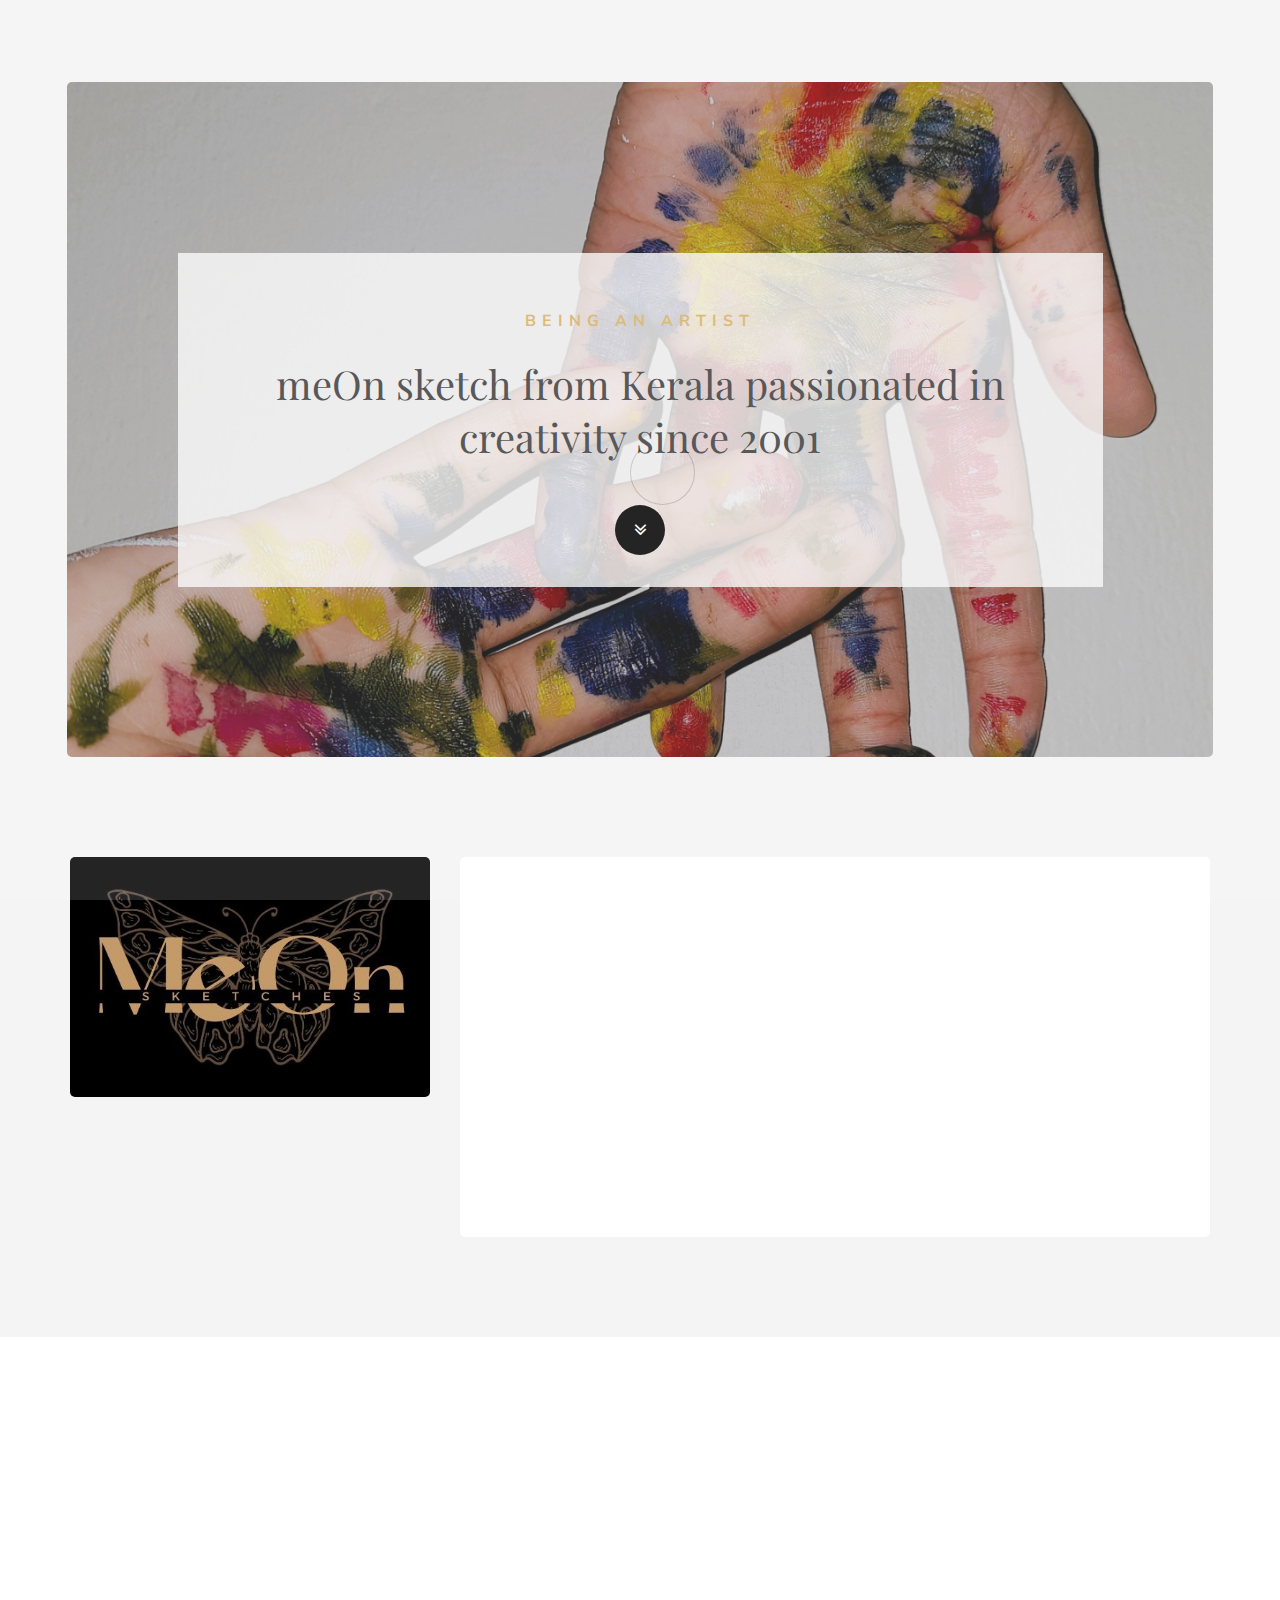
==== index.html @ 0417b54b "first commit" ====
<!DOCTYPE html>
<html lang="en">

<head>

     <meta charset="UTF-8">

     <title>meOn.sketch</title>

   

     <meta http-equiv="X-UA-Compatible" content="IE=Edge">
     <meta name="description" content="">
     <meta name="keywords" content="">
     <meta name="author" content="Tooplate">
     <meta name="viewport" content="width=device-width, initial-scale=1, maximum-scale=1">
     <link rel="shortcut icon" href="images/logo2.png" type="image/x-icon">
     <link rel="stylesheet" href="css/bootstrap.min.css">
     <link rel="stylesheet" href="css/animate.css">
     <link rel="stylesheet" href="css/magnific-popup.css">
     <link rel="stylesheet" href="css/font-awesome.min.css">

     <!-- Main css -->
     <link rel="stylesheet" href="css/style.css">

</head>

<body data-spy="scroll" data-target=".navbar-collapse" data-offset="50">

     <!-- PRE LOADER -->
     <div class="preloader">
          <div class="spinner">
               <span class="spinner-rotate"></span>
          </div>
     </div>


     <!-- HOME SECTION -->
     <div class="container">
          <div class="row">
               <section id="home" class="parallax-section">

                    <div class="col-md-offset-1 col-md-10 col-sm-12">
                         <div class="home-wrapper">
                              <h3 class="wow fadeInUp" data-wow-delay="0.4s">Being an artist</h3>
                              <h1 class="wow fadeInUp" data-wow-delay="0.6s">meOn sketch from Kerala passionated in
                                   creativity since 2001</h1>
                              <a href="#about" class="wow fadeInUp smoothScroll arrow-btn" data-wow-delay="1s"><i
                                        class="fa fa-angle-double-down"></i></a>
                         </div>
                    </div>

               </section>
          </div>
     </div>


     <!-- ABOUT SECTION -->
     <section id="about" class="parallax-section">
          <div class="container">
               <div class="row">

                    <div class="col-md-4 col-sm-8">
                         <img src="images/logo.jpg" class="wow fadeInUp img-responsive" data-wow-delay="0.2s"
                              alt="about image">
                         <div class="wow fadeInUp" data-wow-delay="0.4s">
                              <p>Join me on this artistic journey as we explore the beauty of lines, shapes, and colors.
                              </p>
                              <a href="#">meonsketch@gmail.com</a>
                         </div>
                    </div>

                    <div class="col-md-8 col-sm-12">
                         <div class="about-thumb">
                              <div class="wow fadeInUp section-title" data-wow-delay="0.6s">
                                   <h3>we make things better</h3>
                                   <h2>Embark on Meon Sketch's Artistic Odyssey</h2>
                              </div>
                              <div class="wow fadeInUp" data-wow-delay="0.8s">
                                   <p>Welcome to the world of creativity and imagination brought to life by Meon Sketch.
                                        I am passionate about transforming ideas into visual masterpieces through the
                                        art of drawing. Let me share a little about myself and my artistic journey.
                                        Each stroke of the pen on paper is a unique exploration, a dance between imagination and
                                        reality. My artworks aim to captivate hearts, evoke emotions, and create a connection between
                                        the viewer and the piece.</p>
                              </div>
                         </div>
                    </div>

               </div>
          </div>
     </section>


     <!-- WORK SECTION -->
     <section id="work" class="parallax-section">
          <div class="container">
               <div class="row">

                    <div class="col-md-12 col-sm-12">
                         <!-- SECTION TITLE -->
                         <div class="wow fadeInUp section-title" data-wow-delay="0.2s">
                              <h2>Work Collection</h2>
                         </div>
                    </div>

                    <div class="wow fadeInUp col-md-3 col-sm-6" data-wow-delay="0.4s">
                         <!-- WORK THUMB -->
                         <div class="work-thumb" style="aspect-ratio: 1/1;">
                              <a href="doodle.html" class="">
                                   <img src="images/d1.jpg" class="img-responsive" alt="Fine Arts">
                              </a>
                         </div>
                         <h4>Doodle Art</h4>
                    </div>

                    <div class="wow fadeInUp col-md-3 col-sm-6" data-wow-delay="0.6s">
                         <!-- WORK THUMB -->
                         <div class="work-thumb" style="aspect-ratio: 1/1;">
                              <a href="zentangle.html" class="">
                                   <img src="images/z5.jpg" class="img-responsive" alt="Logo Design">
                              </a>
                         </div>
                         <h4>Zentangle Art</h4>
                    </div>

                    <div class="wow fadeInUp col-md-3 col-sm-6" data-wow-delay="0.8s">
                         <!-- WORK THUMB -->
                         <div class="work-thumb" style="aspect-ratio: 1/1;">
                              <a href="portrait.html" class="">
                                   <img src="images/p7.jpg" class="img-responsive" alt="Photography">
                              </a>
                         </div>
                         <h4>Portraits</h4>
                    </div>

                    <div class="wow fadeInUp col-md-3 col-sm-6" data-wow-delay="0.8s">
                         <!-- WORK THUMB -->
                         <div class="work-thumb" style="aspect-ratio: 1/1;">
                              <a href="calligraphy.html" class="">
                                   <img src="images/c2.jpg" class="img-responsive" alt="Cinematography">
                              </a>
                         </div>
                         <h4>Calligraphy</h4>
                    </div>

               </div>
          </div>
     </section>


     <!-- CONTACT SECTION -->
     <section id="contact" class="parallax-section">
          <div class="container">
               <div class="row">

                    <div class="col-md-12 col-sm-12">
                         <!-- SECTION TITLE -->
                         <div class="wow fadeInUp section-title" data-wow-delay="0.2s">
                              <h2>What I can do for You</h2>
                              <p>I am specializing in various drawing styles, including doodles,
                                   stencils, portraits, patterns, and calligraphy. My journey in the world of art began with a
                                   profound love for expressing emotions and stories through visual mediums.</p>
                         </div>
                    </div>

                    <div class="col-md-12 col-sm-12">
                         <!-- CONTACT FORM HERE -->
                         <div class="wow fadeInUp" data-wow-delay="0.6s">
                              <form action="#" method="post" id="contact-form">
                                   <div class="col-md-6 col-sm-6">
                                        <input type="text" class="form-control" id="firstName" name="name" placeholder="Name">
                                   </div>
                                   <div class="col-md-6 col-sm-6">
                                        <input type="email" class="form-control" id="lastName" name="email" placeholder="Email">
                                   </div>
                                   <div class="col-md-12 col-sm-12">
                                        <textarea class="form-control" rows="5" name="message"
                                             placeholder="Your needs here" id="email" required></textarea>
                                   </div>
                                   <div class="col-md-offset-3 col-md-6 col-sm-offset-3 col-sm-6">
                                        <button id="submit" onclick="formToJsonAndSave()" type="submit" class="form-control" value="send-mail"
                                             name="submit">Send Message</button>
                                   </div>
                              </form>
                         </div>
                    </div>
               </div>
          </div>
     </section>


     <!-- FOOTER SECTION -->
     <footer id="footer" class="parallax-section">
          <div class="container">
               <div class="row">

                    <div class="wow fadeInUp col-md-4 col-sm-4" data-wow-delay="0.2s">
                         <h4>meOn.sketch</h4>
                         <p>art is a reflection of my inner world, a canvas where thoughts and feelings intertwine.
                              Whether it's a whimsical doodle, a detailed portrait, or a carefully crafted pattern, each
                              creation carries a piece of my soul. I believe that art has the power to inspire, heal, and
                              transcend boundaries.</p>
                    </div>

                    <div class="wow fadeInUp col-md-4 col-sm-4" data-wow-delay="0.4s">
                         <div class="support-cus">
                              <h4>Reach Out</h4>
                              <p>Meon.sketch Kerala, India</p>
                         </div>
                         <div class="support-cus">
                              <h4>Contact Info</h4>
                              <p><a href="#">meonsketch@gmail.com</a></p>
                              <p>Tel: 9048265772</p>
                         </div>
                    </div>

                    <div class="wow fadeInUp col-md-4 col-sm-4" data-wow-delay="0.6s">
                         <h4>Let's Collab</h4>
                         <form class="newsletter" action="#" method="get">
                              <input name="email" type="email" class="form-control" id="emailInput"
                                   placeholder="Your Email Address">
                              <button name="submit" onclick="shareViaEmail()" value="sign-up" class='form-control'>Connect</button>
                         </form>
                    </div>

                    <div class="col-md-12 col-sm-12 clearfix">
                         <div class="dash-line"></div>
                    </div>

                    <div class="wow fadeInUp col-md-6 col-sm-6" data-wow-delay="0.8s">
                         <p class="copyright-text">Copyright © 2023 meOn.sketch</p>
                    </div>

                    <div class="wow fadeInUp col-md-6 col-sm-6" data-wow-delay="1s">
                         <ul class="social-icon">
                              <li><a href="#" class="fa fa-facebook"></a></li>
                              <li><a href="#" class="fa fa-twitter"></a></li>
                              <li><a href="#" class="fa fa-instagram"></a></li>
                              <li><a href="#" class="fa fa-behance"></a></li>
                         </ul>
                    </div>

               </div>
          </div>
     </footer>

     <!-- SCRIPTS -->
     <script>
          

           function shareViaEmail() {
        // Get the current URL and page title
        var currentUrl = encodeURIComponent(window.location.href);
        var pageTitle = encodeURIComponent(document.title);

        var inputValue = encodeURIComponent(document.getElementById('emailInput').value);

        // Create the email sharing link
        var emailLink = 'mailto:?subject=' + pageTitle + '&body=' + encodeURIComponent('Check out this page: ' + document.title +'.in '+ ' - ' + window.location.href + '%0D%0A%0D%0AAdditional message: ' + inputValue);

        // Open the default email client
        window.location.href = emailLink;
    }
     </script>
     <script src="js/jquery.js"></script>
     <script src="js/bootstrap.min.js"></script>
     <script src="js/jquery.parallax.js"></script>
     <script src="js/jquery.magnific-popup.min.js"></script>
     <script src="js/magnific-popup-options.js"></script>
     <script src="js/smoothscroll.js"></script>
     <script src="js/wow.min.js"></script>
     <script src="js/custom.js"></script>

</body>

</html>
---- css/style.css ----
@import url('https://fonts.googleapis.com/css?family=Nunito+Sans:300,400,700|Playfair+Display');

body {
    background: #f4f4f4;
    font-family: 'Nunito Sans', sans-serif;
    font-style: normal;
    font-weight: 300;
    overflow-x: hidden;
}

html, body {
  width: 100%;
  height: 100%;
}



/*---------------------------------------
  Typorgraphy              
-----------------------------------------*/

h1,h2,h3,h4,h5,h6 {
  font-style: normal;
  font-weight: 300;
  letter-spacing: 0px;
}

h1 {
  color: #3d3d3f;
  font-family: 'Playfair Display', serif;
  font-size: 40px;
  line-height: normal;
}

h2 {
  color: #575757;
  font-size: 35px;
  line-height: normal;
}

h3 {
  color: #d7b065;
  font-size: 16px;
  font-weight: bold;
  line-height: 32px;
  letter-spacing: 6px;
  text-transform: uppercase;
}

h4 {
  color: #797979;
  font-size: 20px;
  font-weight: 400;
}

p {
  color: #878787;
  font-size: 16px;
  font-weight: 300;
  line-height: 25px;
  letter-spacing: 0.2px;
}

strong, span {
  color: #878787;
  font-weight: normal;
}



/*---------------------------------------
  Buttons               
-----------------------------------------*/

.arrow-btn i {
  background: #000000;
  border-radius: 50%;
  color: #ffffff;
  font-size: 20px;
  width: 50px;
  height: 50px;
  line-height: 50px;
  text-align: center;
  margin-top: 32px;
  -webkit-transition: 0.5s;
  transition: 0.5s;
}

.arrow-btn i:hover {
  background: #d7b065;
}



/*---------------------------------------
  General               
-----------------------------------------*/

html{
  -webkit-font-smoothing: antialiased;
}

a {
  color: #575757;
  -webkit-transition: 0.5s;
  transition: 0.5s;
  text-decoration: none !important;
}

a:hover, a:active, a:focus {
  color: #000000;
  outline: none;
}

* {
  -webkit-box-sizing: border-box;
  box-sizing: border-box;
}

*:before,
*:after {
  -webkit-box-sizing: border-box;
  box-sizing: border-box;
}

.section-title {
  margin: 0;
  padding-bottom: 32px;
}

.parallax-section {
  background-attachment: fixed !important;
  background-size: cover !important;
}

#about, #work,
#contact, footer {
  position: relative;
  padding-top: 80px;
  padding-bottom: 80px;
}


/*---------------------------------------
  Pre loader section              
-----------------------------------------*/

.preloader {
  position: fixed;
  top: 0;
  left: 0;
  width: 100%;
  height: 100%;
  z-index: 99999;
  display: flex;
  flex-flow: row nowrap;
  justify-content: center;
  align-items: center;
  background: none repeat scroll 0 0 #ffffff;
}

.spinner {
  border: 1px solid transparent;
  border-radius: 5px;
  position: relative;
}

.spinner:before {
  content: '';
  box-sizing: border-box;
  position: absolute;
  top: 50%;
  left: 50%;
  width: 65px;
  height: 65px;
  margin-top: -10px;
  margin-left: -10px;
  border-radius: 50%;
  border: 1px solid #000000;
  border-top-color: #f9f9f9;
  animation: spinner .9s linear infinite;
}

@-webkit-@keyframes spinner {
  to {transform: rotate(360deg);}
}

@keyframes spinner {
  to {transform: rotate(360deg);}
}


/*---------------------------------------
  Home section              
-----------------------------------------*/

#home {
  background: url('../images/home-bg.jpg') 50% 0 repeat-y fixed;
  background-size: cover;
  background-position: center center;
  border-radius: 5px;
  display: -webkit-box;
  display: -webkit-flex;
  display: -ms-flexbox;
  display: flex;
  -webkit-box-align: center;
  -webkit-align-items: center;
  -ms-flex-align: center;
   align-items: center;
  height: 75vh;
  text-align: center;
  position: relative;
  margin: 82px 12px 0 12px;
}

.home-wrapper {
  background: rgba(250,250,250,0.8);
  padding: 32px 12px;
}


/*---------------------------------------
  About section              
-----------------------------------------*/

#about {
  padding-top: 100px;
}

#about .col-md-4 img {
  border-radius: 5px;
  margin-bottom: 28px;
}

#about .col-md-4 a {
  background: #e8e8e8;
  border-radius: 8px;
  color: #000000;
  padding: 6px 12px;
  display: inline-block;
  margin-bottom: 40px;
}

#about .col-md-4 a:hover {
  background: #000000;
  color: #ffffff;
}

#about .about-thumb {
  background: #ffffff;
  border-radius: 5px;
  padding: 42px 32px;
}


/*---------------------------------------
  Work section              
-----------------------------------------*/

#work {
  background: #ffffff;
}

#work .gmain {
  display: flex;
  gap: 20px;
}
#work .colm {
  display: flex;
  flex-direction: column;
  gap: 20px;
}



#work .work-thumb {
  border-radius: 5px;
  margin-bottom: 15px;
  padding: 0;
  overflow: hidden;
  position: relative;
  top: 0;
  -webkit-transition: all ease-in-out 0.4s;
  transition: all ease-in-out 0.4s;
}

#work .work-thumb:hover {
  background: #ffffff;
  box-shadow: 0px 16px 22px 0px rgba(90, 91, 95, 0.3);
  top: -5px;
}

#work .work-thumb img {
  border-radius: 5px;
  cursor: pointer;
  width: 100%;
  height: 100%;
  object-fit: cover;
}

@media(max-width:556px) {
  #work .gmain {
    flex-direction: column;
  }
}

/*---------------------------------------
  Contact section              
-----------------------------------------*/

#contact .form-control {
  border: none;
  border-bottom: 1px solid #f0f0f0;
  border-radius: 5px;
  box-shadow: none;
  font-size: 18px;
  margin-top: 10px;
  margin-bottom: 10px;
  -webkit-transition: all ease-in-out 0.4s;
  transition: all ease-in-out 0.4s;
}

#contact input {
  height: 55px;
}

#contact button#submit {
  background: #d7b065;
  border: none;
  border-radius: 40px;
  color: #ffffff;
  font-weight: bold;
  height: 55px;
  padding-bottom: 10px;
  margin-top: 24px;
}

#contact button#submit:hover {
  background: #3d3d3f;
  color: #ffffff;
}


/*---------------------------------------
  Footer section              
-----------------------------------------*/

footer {
  background: #000000;
  padding: 60px 0 30px 0;
}

footer h4 {
  color: #f9f9f9;
}

footer a {
  color: #aaa;
}

footer a:hover {
  color: #fff;
}

footer .col-md-4 .support-cus:last-child {
  padding-top: 12px;
}

footer .col-md-4 .support-cus p {
  line-height: 20px;
}

footer .newsletter .form-control {
  box-shadow: none;
  transition: all 0.4s ease-in-out;
  margin-top: 16px;
  margin-bottom: 2px;
}

footer .newsletter .form-control:focus {
  border-bottom-color: #f2f2f2;
}

footer .newsletter input {
  background: transparent;
  border: none;
  border-bottom: 1px solid #f0f0f0;
  border-radius: 0px;
}

footer .newsletter button {
  background: #f9f9f9;
  border: none;
  border-radius: 50px;
  font-weight: bold;
  height: 50px;
}

footer .newsletter button:hover {
  background: #d7b065;
  color: #ffffff;
}

footer .dash-line {
  border-top: 1px solid #292929;
  margin-top: 10px;
  padding-bottom: 20px;
  position: relative;
}


/*---------------------------------------
  Social icon             
-----------------------------------------*/

.social-icon {
  position: relative;
  padding: 0;
  margin: 0;
  text-align: center;
}

.social-icon li {
  display: inline-block;
  list-style: none;
}

.social-icon li a {
  background: #f9f9f9;
  border-radius: 100%;
  color: #3d3d3f;
  cursor: pointer;
  font-size: 16px;
  text-decoration: none;
  transition: all 0.4s ease-in-out;
  width: 30px;
  height: 30px;
  line-height: 30px;
  text-align: center;
  vertical-align: middle;
  position: relative;
  margin: 0px 6px 10px 6px;
}

.social-icon li a:hover {
  background: #d7b065;
  color: #ffffff;
  transform: scale(1.1);
}

/*---------------------------------------
  Mobile Responsive styles              
-----------------------------------------*/

@media (max-width: 980px) {

 h1 {font-size: 30px;}

 #about .about-thumb {
  padding-left: 0px;
 }

 #work .work-thumb {
  margin-top: 25px;
 }

}

@media (max-width: 768px) {

  h1 {
    font-size: 27px;
  }

  h2 {font-size: 25px;}

  footer .col-md-4 {
    margin-bottom: 35px;
  }

  footer .col-md-6 {
    text-align: center;
  }

  footer .copyright-text {
    padding-bottom: 12px;
  }

}

@media (max-width: 580px) {

  h3 {
    font-size: 14px;
    letter-spacing: 4px;
  }

  #about .about-thumb {
    padding: 22px 12px;
    margin-top: 0px;
  }

}

@media (max-width: 360px) {
  #home {
    height: 85vh;
  } 

}
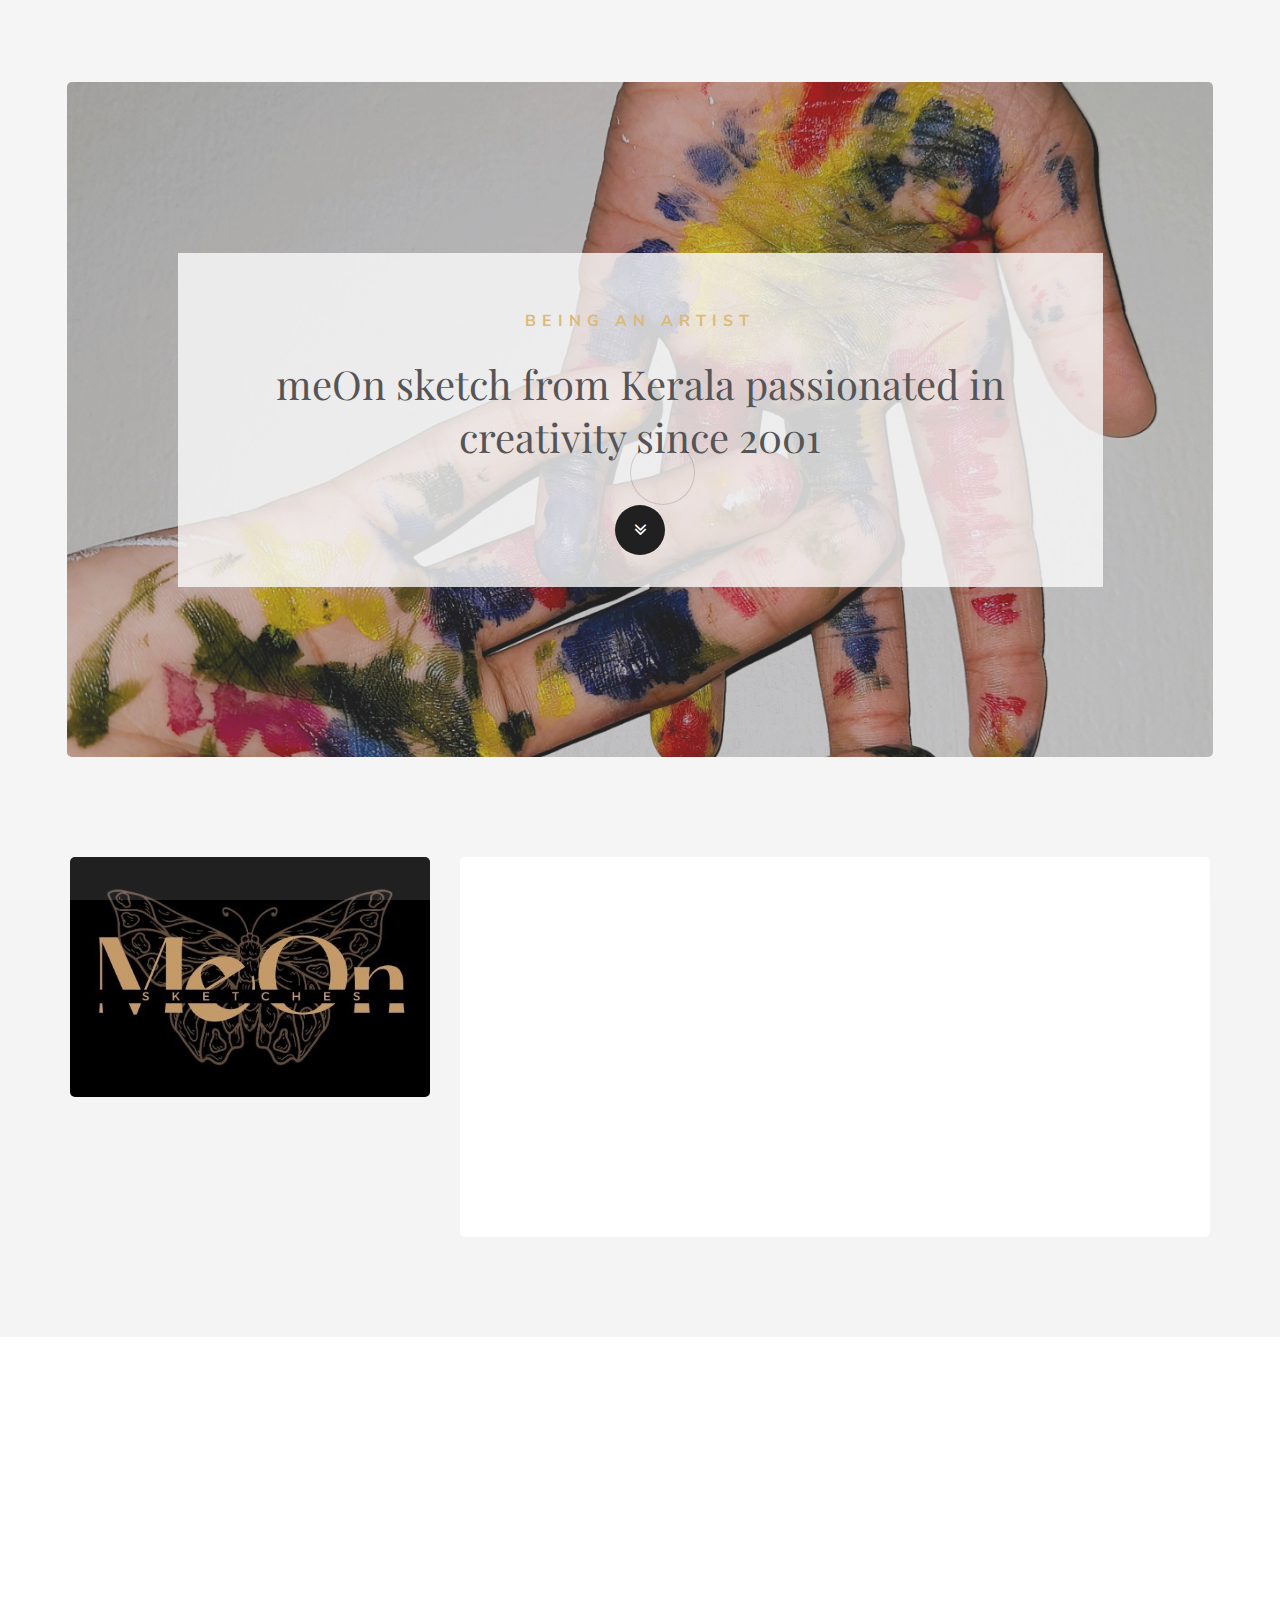
==== commit 4a75c576: "second" ====
--- a/index.html
+++ b/index.html
@@ -66,7 +66,7 @@
                          <div class="wow fadeInUp" data-wow-delay="0.4s">
                               <p>Join me on this artistic journey as we explore the beauty of lines, shapes, and colors.
                               </p>
-                              <a href="#">meonsketch@gmail.com</a>
+                              <a href="mailto:meonsketch@gmail.com">meonsketch@gmail.com</a>
                          </div>
                     </div>
 
@@ -216,11 +216,11 @@
                     </div>
 
                     <div class="wow fadeInUp col-md-4 col-sm-4" data-wow-delay="0.6s">
-                         <h4>Let's Collab</h4>
-                         <form class="newsletter" action="#" method="get">
-                              <input name="email" type="email" class="form-control" id="emailInput"
-                                   placeholder="Your Email Address">
-                              <button name="submit" onclick="shareViaEmail()" value="sign-up" class='form-control'>Connect</button>
+                         <h4>Share</h4>
+                         <form class="newsletter" action="" method="">
+                              <p>Share with Your loved Ones, Who need Our help</p>
+                              <button name="submit" onclick="shareOnSocialMedia('WhatsApp')" value="share" class='form-control'>Share
+                                   <i class="fa fa-whatsapp"></i></button>
                          </form>
                     </div>
 
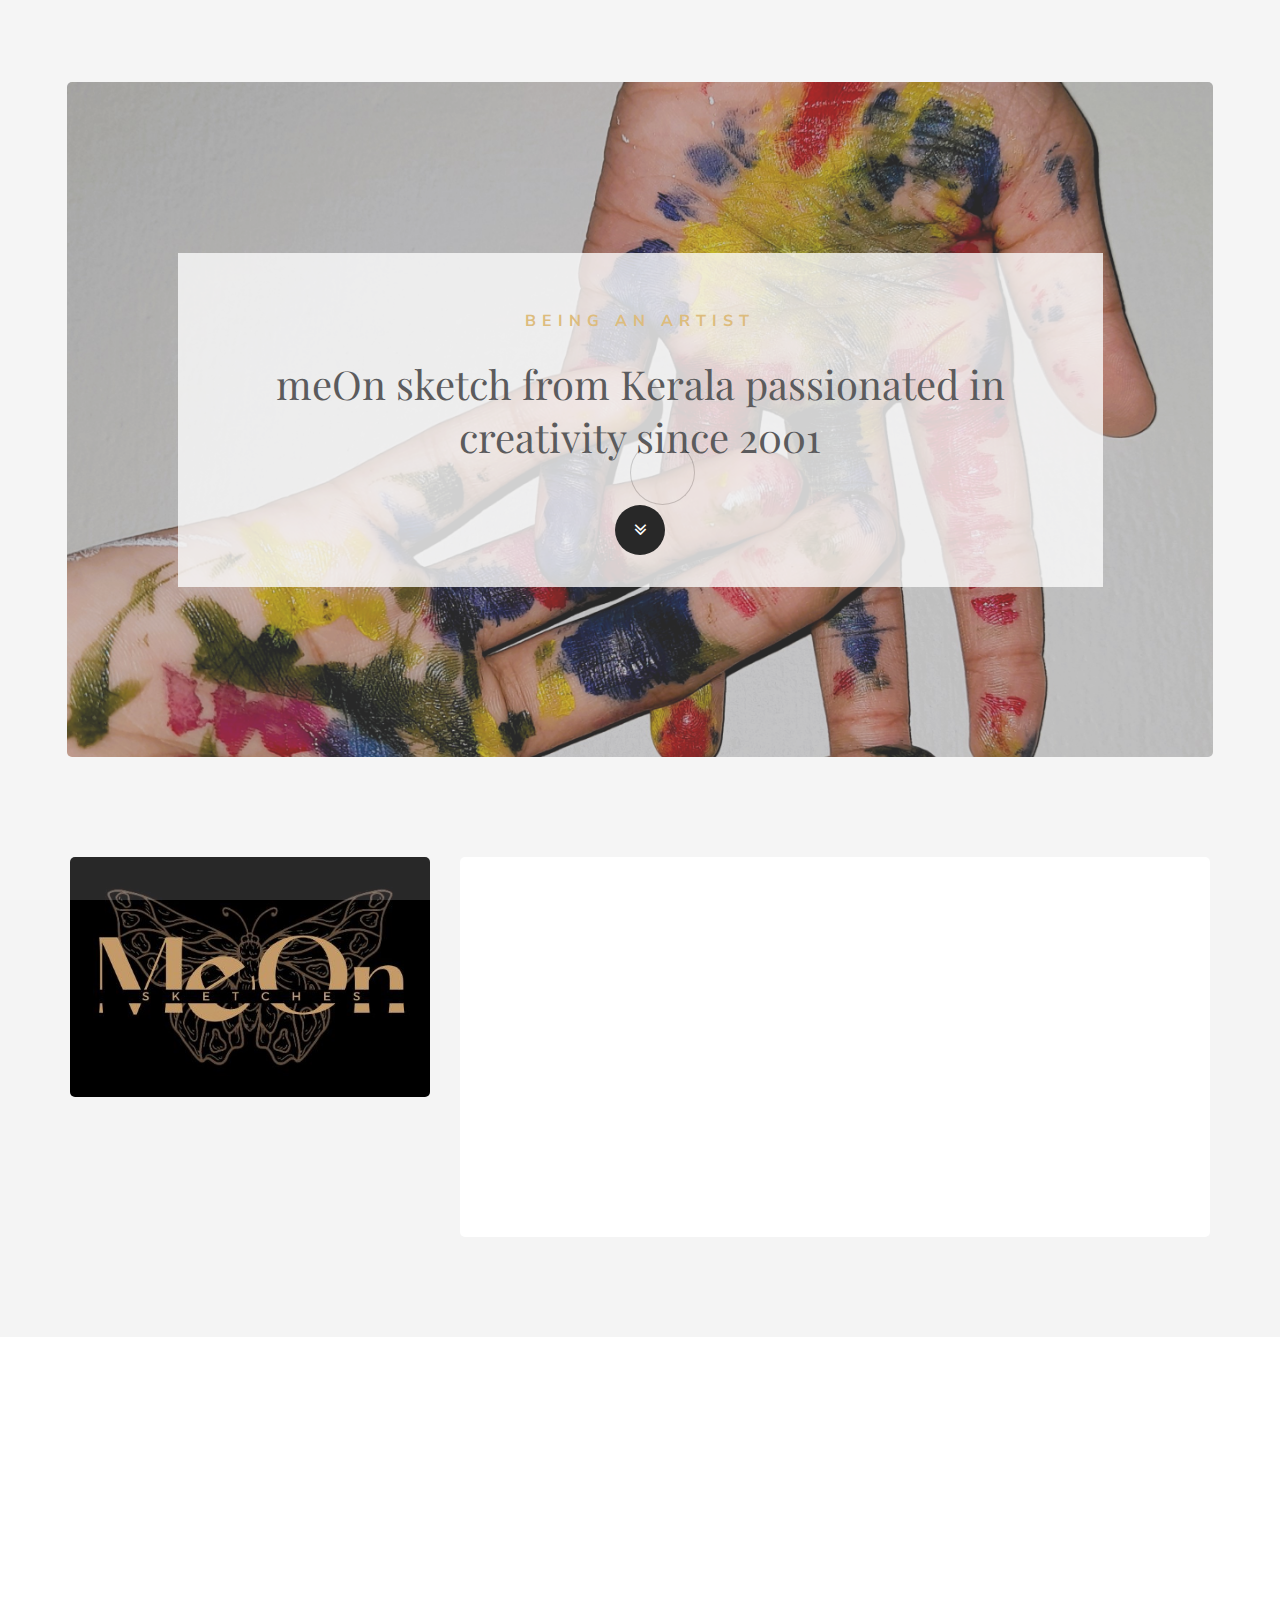
==== commit 0ebdc13e: "Update index.html" ====
--- a/index.html
+++ b/index.html
@@ -215,7 +215,7 @@
                          </div>
                     </div>
 
-                    <div class="wow fadeInUp col-md-4 col-sm-4" data-wow-delay="0.6s">
+                   <div class="wow fadeInUp col-md-4 col-sm-4" data-wow-delay="0.6s">
                          <h4>Share</h4>
                          <form class="newsletter" action="" method="">
                               <p>Share with Your loved Ones, Who need Our help</p>
@@ -249,19 +249,18 @@
      <script>
           
 
-           function shareViaEmail() {
-        // Get the current URL and page title
-        var currentUrl = encodeURIComponent(window.location.href);
-        var pageTitle = encodeURIComponent(document.title);
-
-        var inputValue = encodeURIComponent(document.getElementById('emailInput').value);
-
-        // Create the email sharing link
-        var emailLink = 'mailto:?subject=' + pageTitle + '&body=' + encodeURIComponent('Check out this page: ' + document.title +'.in '+ ' - ' + window.location.href + '%0D%0A%0D%0AAdditional message: ' + inputValue);
-
-        // Open the default email client
-        window.location.href = emailLink;
-    }
+         function shareOnSocialMedia(platform) {
+               // Get the current URL
+               var currentUrl = encodeURIComponent(window.location.href);
+
+               // Define the social media sharing URLs
+               var socialMediaUrls = {
+                    'WhatsApp': 'https://api.whatsapp.com/send?text='
+               };
+
+               // Open a new window or redirect to the social media sharing page
+               window.open(socialMediaUrls[platform] + currentUrl, '_blank');
+          }
      </script>
      <script src="js/jquery.js"></script>
      <script src="js/bootstrap.min.js"></script>
@@ -274,4 +273,4 @@
 
 </body>
 
-</html>+</html>
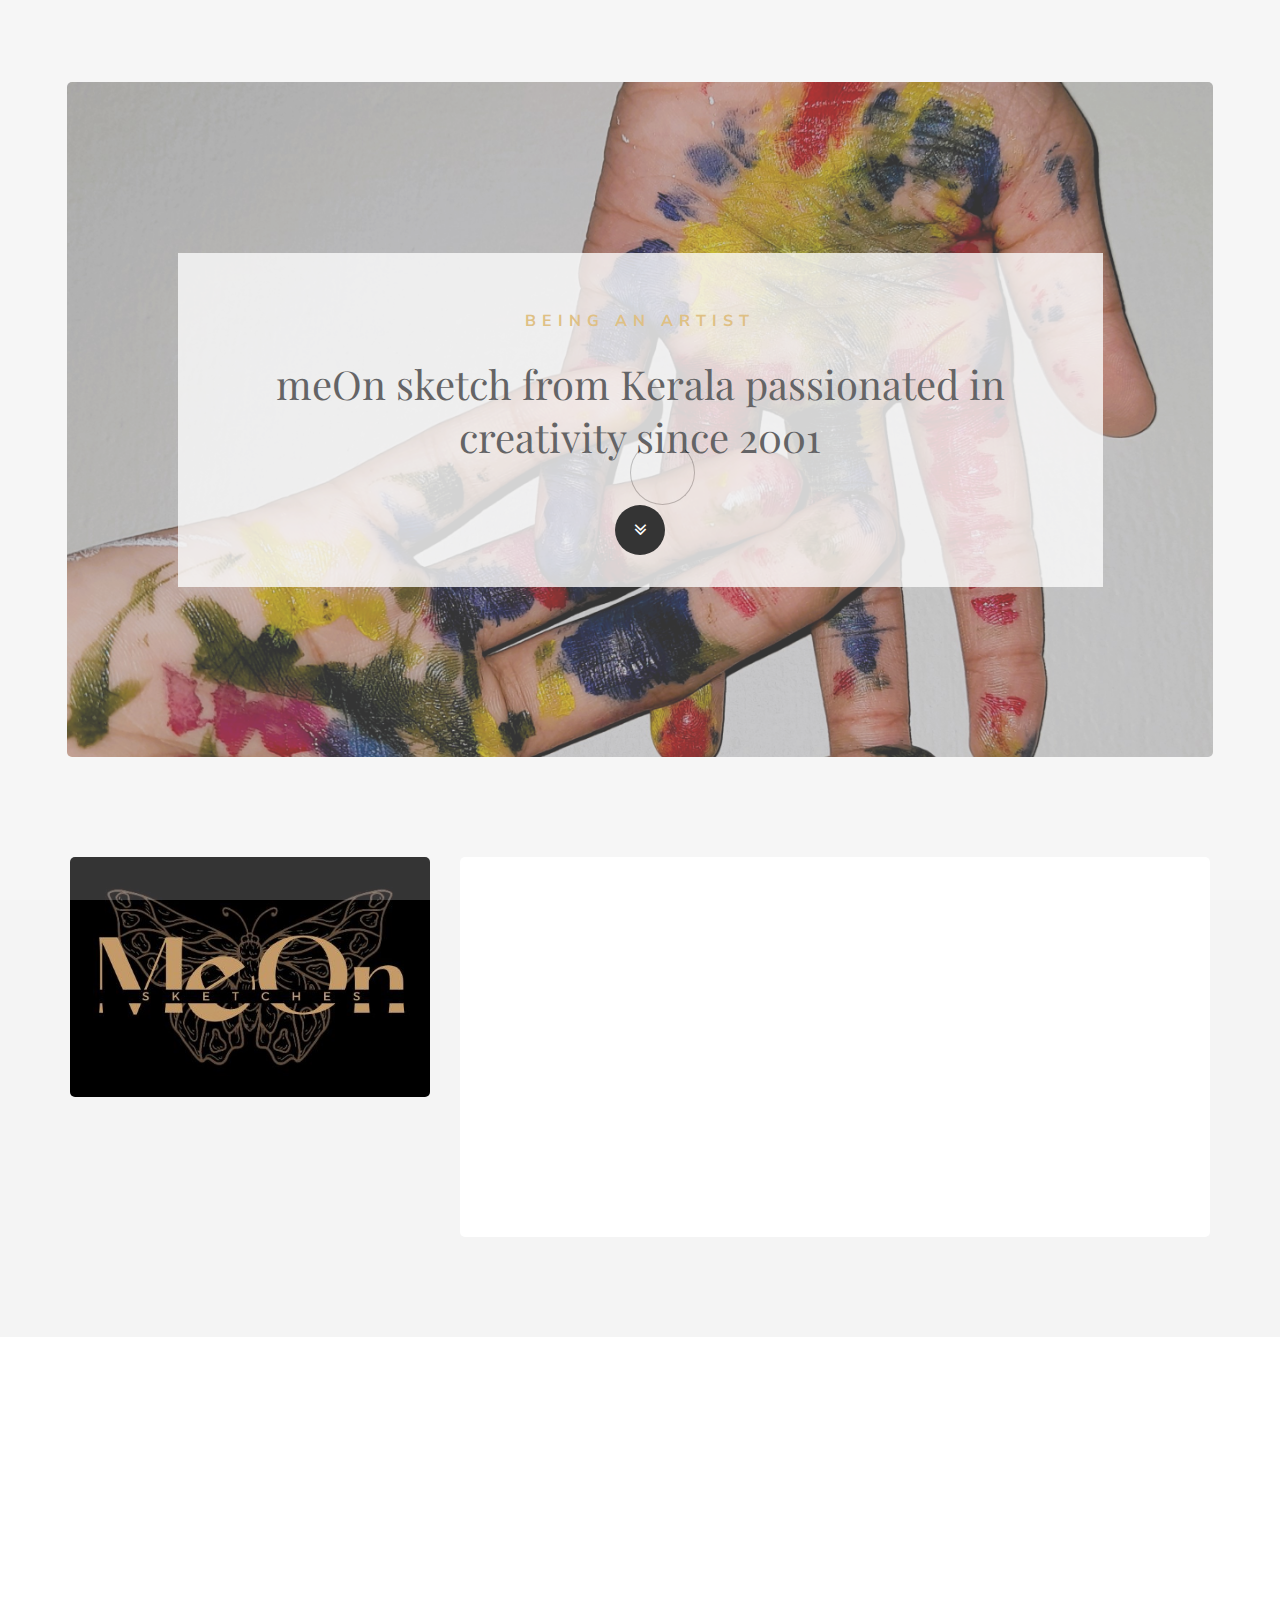
==== commit 8af6fb75: "Update index.html" ====
--- a/index.html
+++ b/index.html
@@ -10,9 +10,9 @@
    
 
      <meta http-equiv="X-UA-Compatible" content="IE=Edge">
-     <meta name="description" content="">
+     <meta name="description" content="meonsketch">
      <meta name="keywords" content="">
-     <meta name="author" content="Tooplate">
+     <meta name="author" content="meonsketch">
      <meta name="viewport" content="width=device-width, initial-scale=1, maximum-scale=1">
      <link rel="shortcut icon" href="images/logo2.png" type="image/x-icon">
      <link rel="stylesheet" href="css/bootstrap.min.css">
@@ -234,10 +234,10 @@
 
                     <div class="wow fadeInUp col-md-6 col-sm-6" data-wow-delay="1s">
                          <ul class="social-icon">
-                              <li><a href="#" class="fa fa-facebook"></a></li>
-                              <li><a href="#" class="fa fa-twitter"></a></li>
-                              <li><a href="#" class="fa fa-instagram"></a></li>
-                              <li><a href="#" class="fa fa-behance"></a></li>
+                              <li><a href="#!" class="fa fa-facebook"></a></li>
+                              <li><a href="#!" class="fa fa-twitter"></a></li>
+                              <li><a href="https://www.instagram.com/meon.sketch/?utm_source=ig_web_button_share_sheet&igshid=OGQ5ZDc2ODk2ZA==" class="fa fa-instagram"></a></li>
+                              <li><a href="#!" class="fa fa-behance"></a></li>
                          </ul>
                     </div>
 
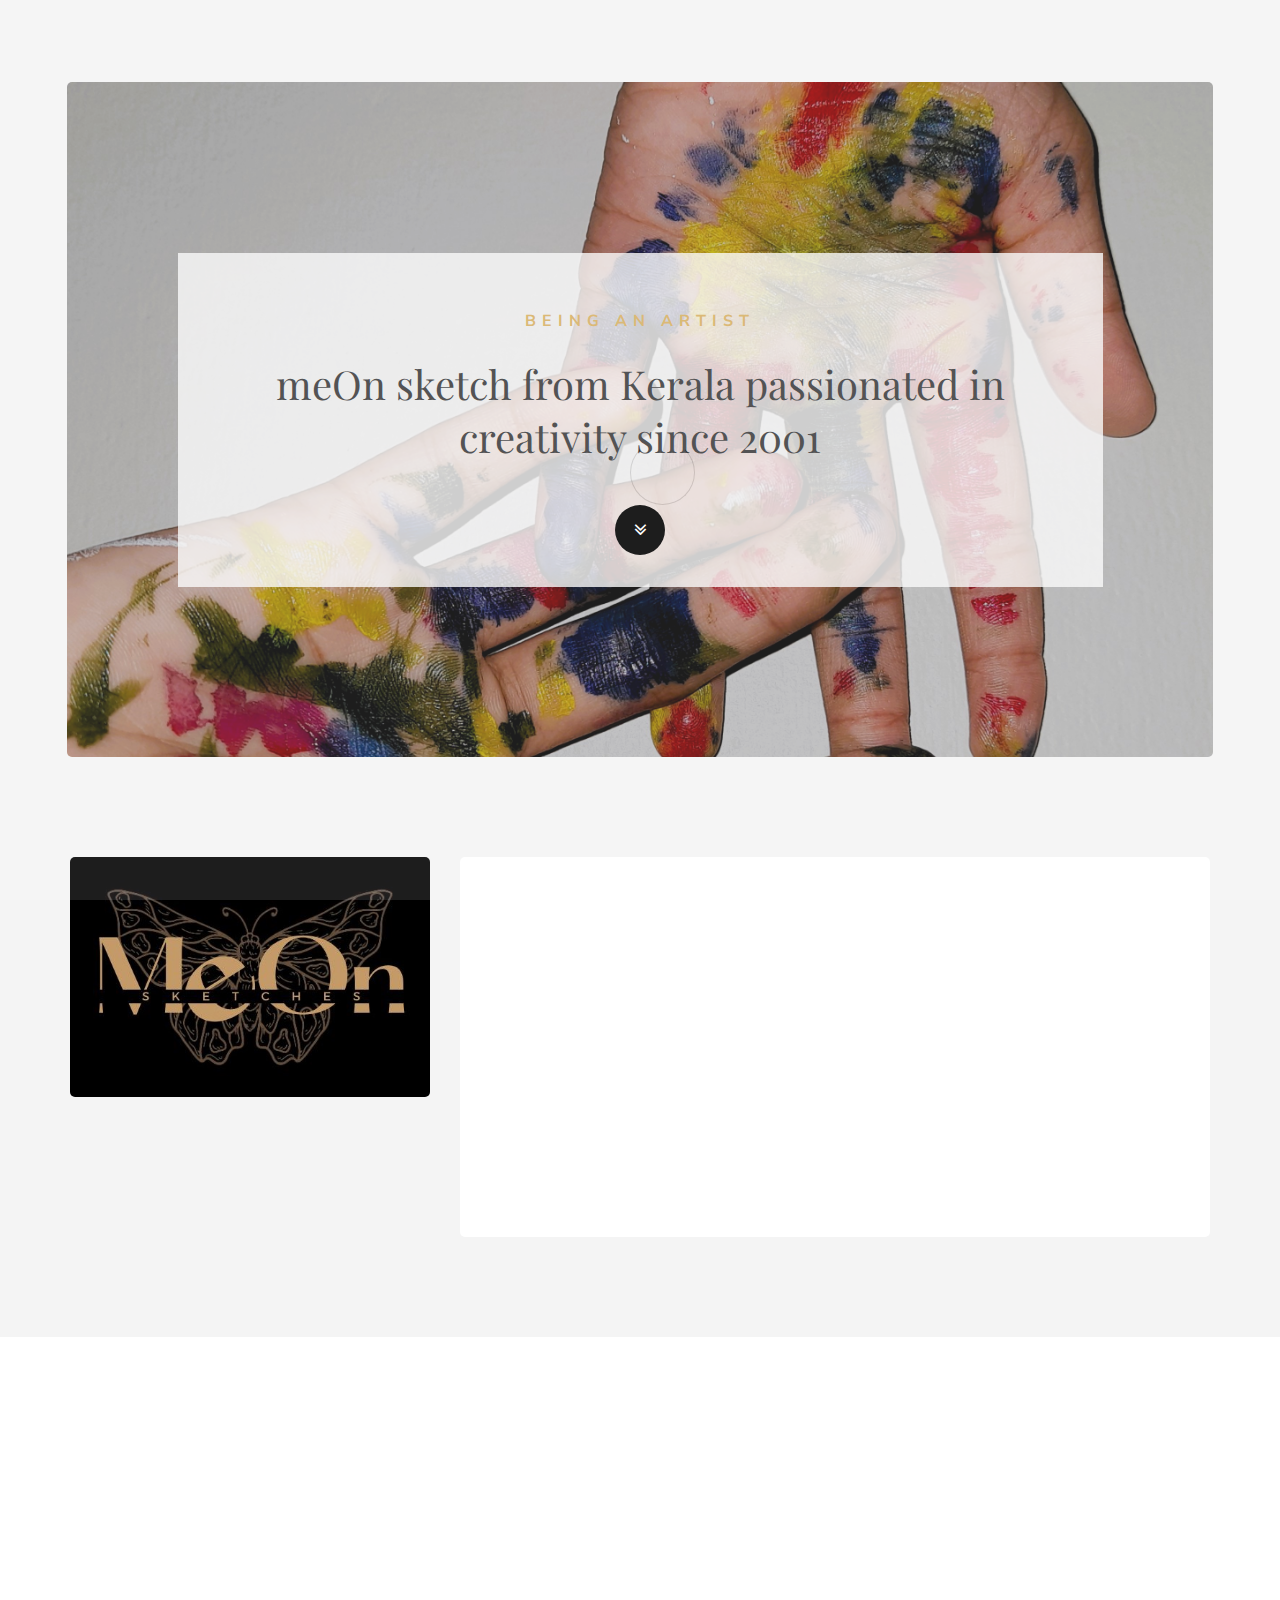
==== commit 08f6be2a: "Update index.html" ====
--- a/index.html
+++ b/index.html
@@ -167,19 +167,19 @@
                     <div class="col-md-12 col-sm-12">
                          <!-- CONTACT FORM HERE -->
                          <div class="wow fadeInUp" data-wow-delay="0.6s">
-                              <form action="#" method="post" id="contact-form">
+                              <form action="saveData.php" method="post" id="contact-form">
                                    <div class="col-md-6 col-sm-6">
-                                        <input type="text" class="form-control" id="firstName" name="name" placeholder="Name">
+                                        <input type="text" class="form-control" id="firstName" name="firstName" placeholder="Name">
                                    </div>
                                    <div class="col-md-6 col-sm-6">
-                                        <input type="email" class="form-control" id="lastName" name="email" placeholder="Email">
+                                        <input type="email" class="form-control" id="email" name="email" placeholder="Email">
                                    </div>
                                    <div class="col-md-12 col-sm-12">
                                         <textarea class="form-control" rows="5" name="message"
-                                             placeholder="Your needs here" id="email" required></textarea>
+                                             placeholder="Your needs here" id="message" required></textarea>
                                    </div>
                                    <div class="col-md-offset-3 col-md-6 col-sm-offset-3 col-sm-6">
-                                        <button id="submit" onclick="formToJsonAndSave()" type="submit" class="form-control" value="send-mail"
+                                        <button id="submit" type="submit" class="form-control" value="send-mail"
                                              name="submit">Send Message</button>
                                    </div>
                               </form>
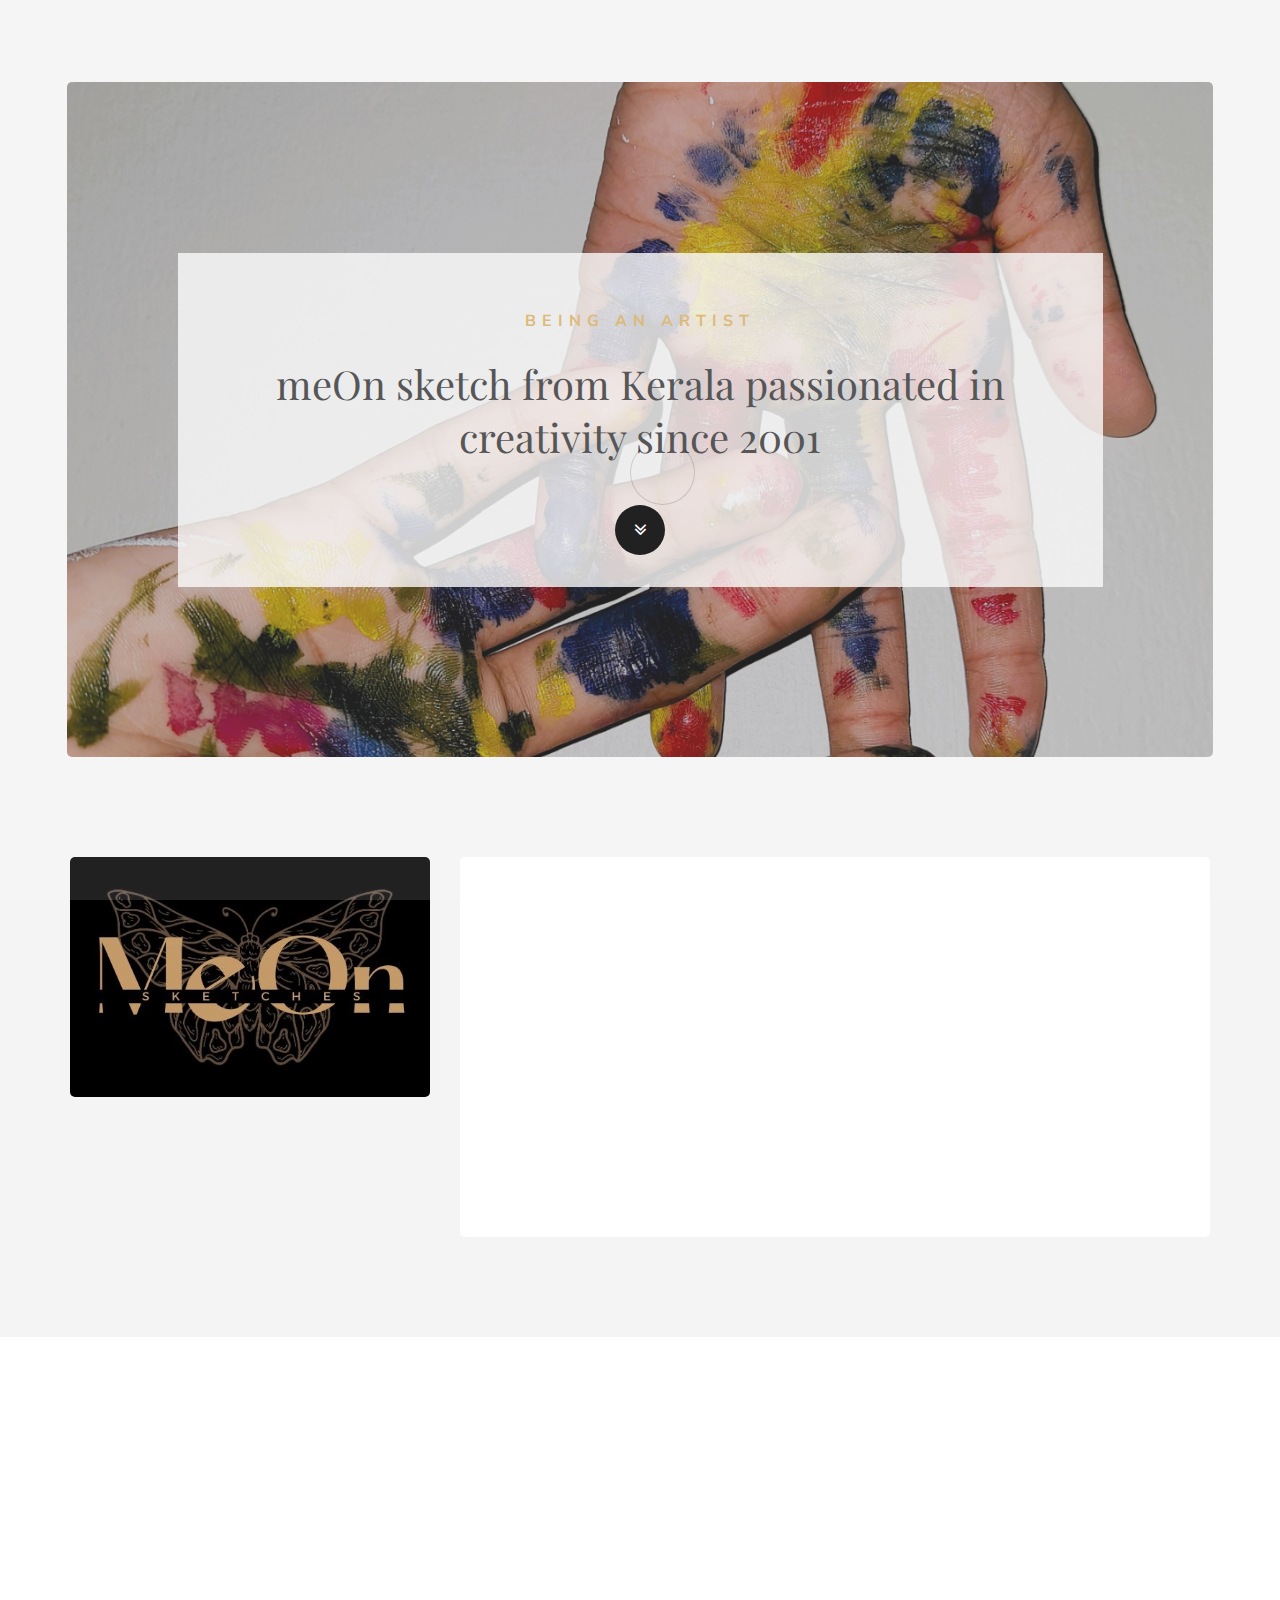
==== commit 7715a8d2: "Update index.html" ====
--- a/index.html
+++ b/index.html
@@ -167,12 +167,12 @@
                     <div class="col-md-12 col-sm-12">
                          <!-- CONTACT FORM HERE -->
                          <div class="wow fadeInUp" data-wow-delay="0.6s">
-                              <form action="saveData.php" method="post" id="contact-form">
+                              <form action="" method="" onsubmit="sent()" id="contact-form">
                                    <div class="col-md-6 col-sm-6">
-                                        <input type="text" class="form-control" id="firstName" name="firstName" placeholder="Name">
+                                        <input type="text" class="form-control" id="name" name="name" placeholder="Name" required>
                                    </div>
                                    <div class="col-md-6 col-sm-6">
-                                        <input type="email" class="form-control" id="email" name="email" placeholder="Email">
+                                        <input type="email" class="form-control" id="email" name="email" placeholder="Email" required>
                                    </div>
                                    <div class="col-md-12 col-sm-12">
                                         <textarea class="form-control" rows="5" name="message"
@@ -260,6 +260,15 @@
 
                // Open a new window or redirect to the social media sharing page
                window.open(socialMediaUrls[platform] + currentUrl, '_blank');
+          }
+          function sent() {
+               var name = document.getElementById("name").value;
+               var email = document.getElementById("email").value;
+               var say = document.getElementById("message").value;
+
+               window.open(`https://wa.me/+918078259637?text=Hei I'm ` + name + `
+     email is `+ email
+                    + ` and I want to say that ` + say);
           }
      </script>
      <script src="js/jquery.js"></script>
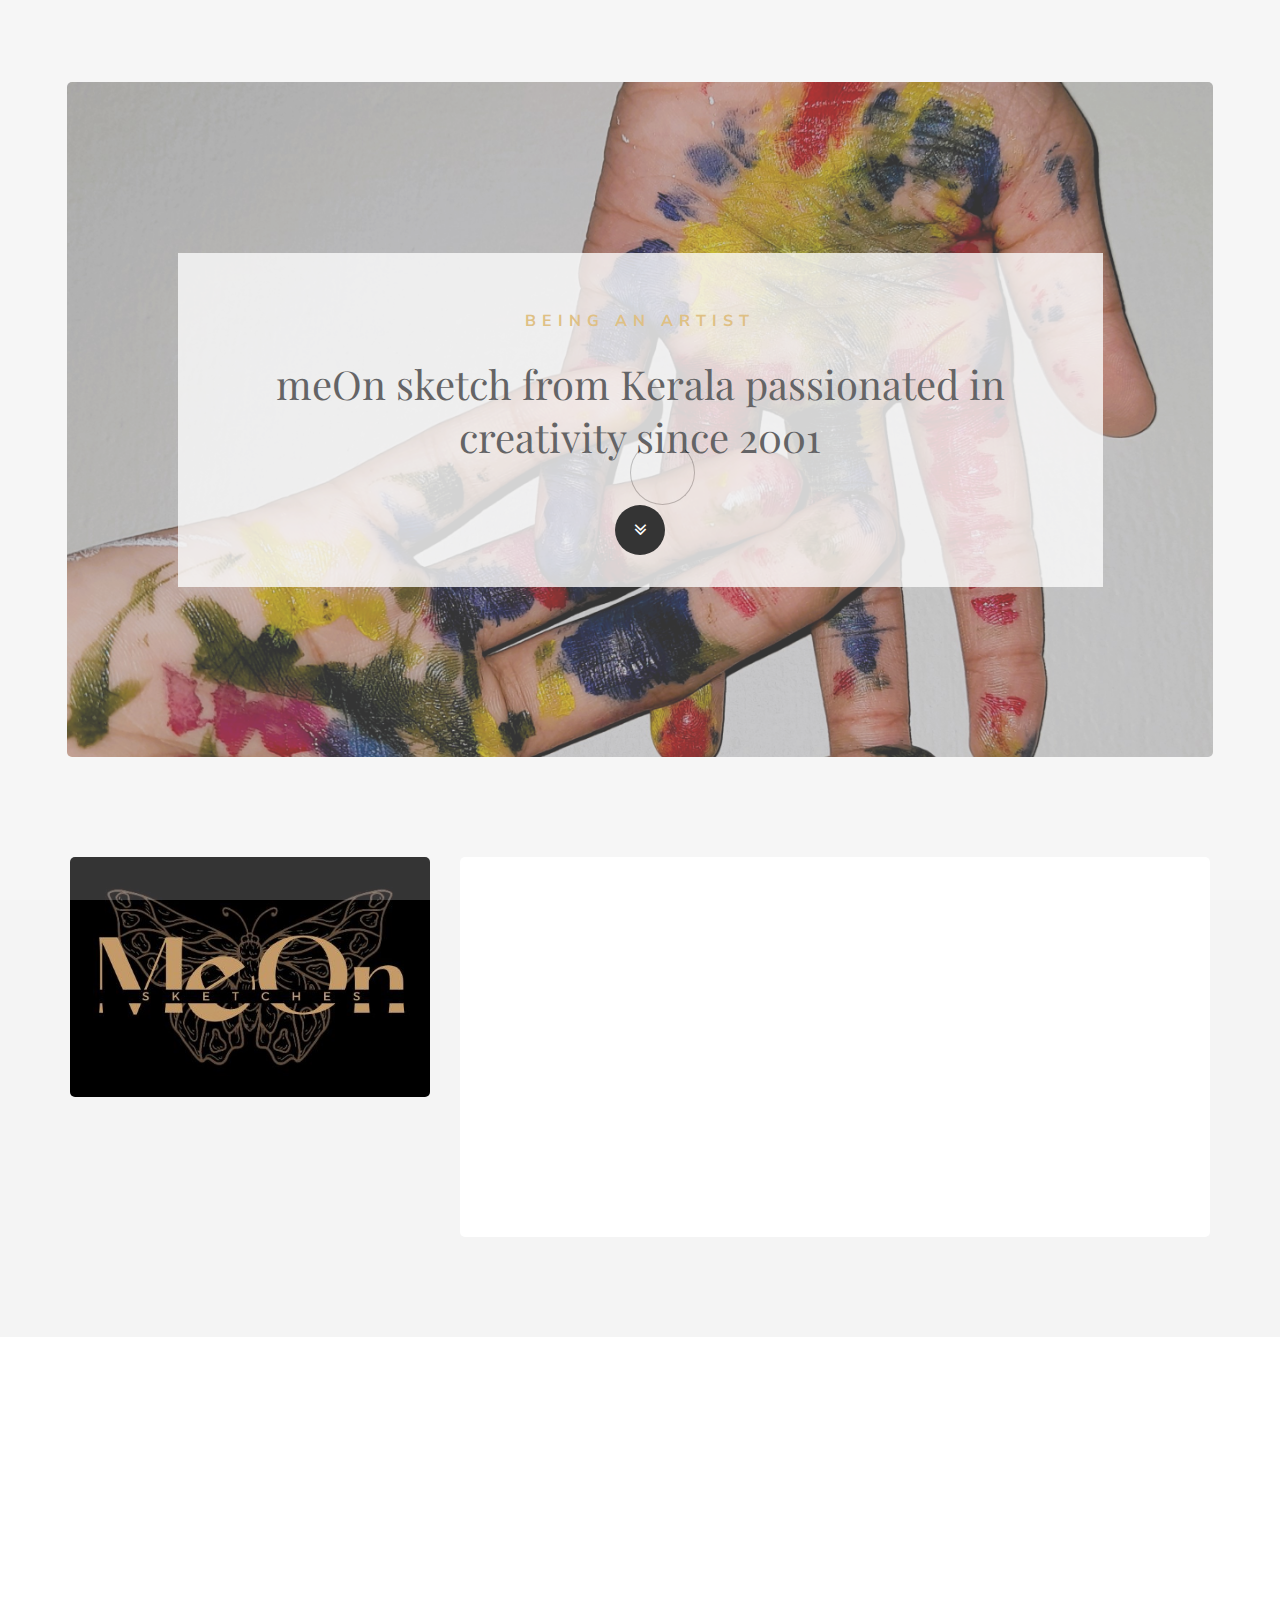
==== commit 1c990ba4: "Update index.html" ====
--- a/index.html
+++ b/index.html
@@ -11,6 +11,7 @@
 
      <meta http-equiv="X-UA-Compatible" content="IE=Edge">
      <meta name="description" content="meonsketch">
+     <meta name="image" content="images/logo.jpg">
      <meta name="keywords" content="">
      <meta name="author" content="meonsketch">
      <meta name="viewport" content="width=device-width, initial-scale=1, maximum-scale=1">
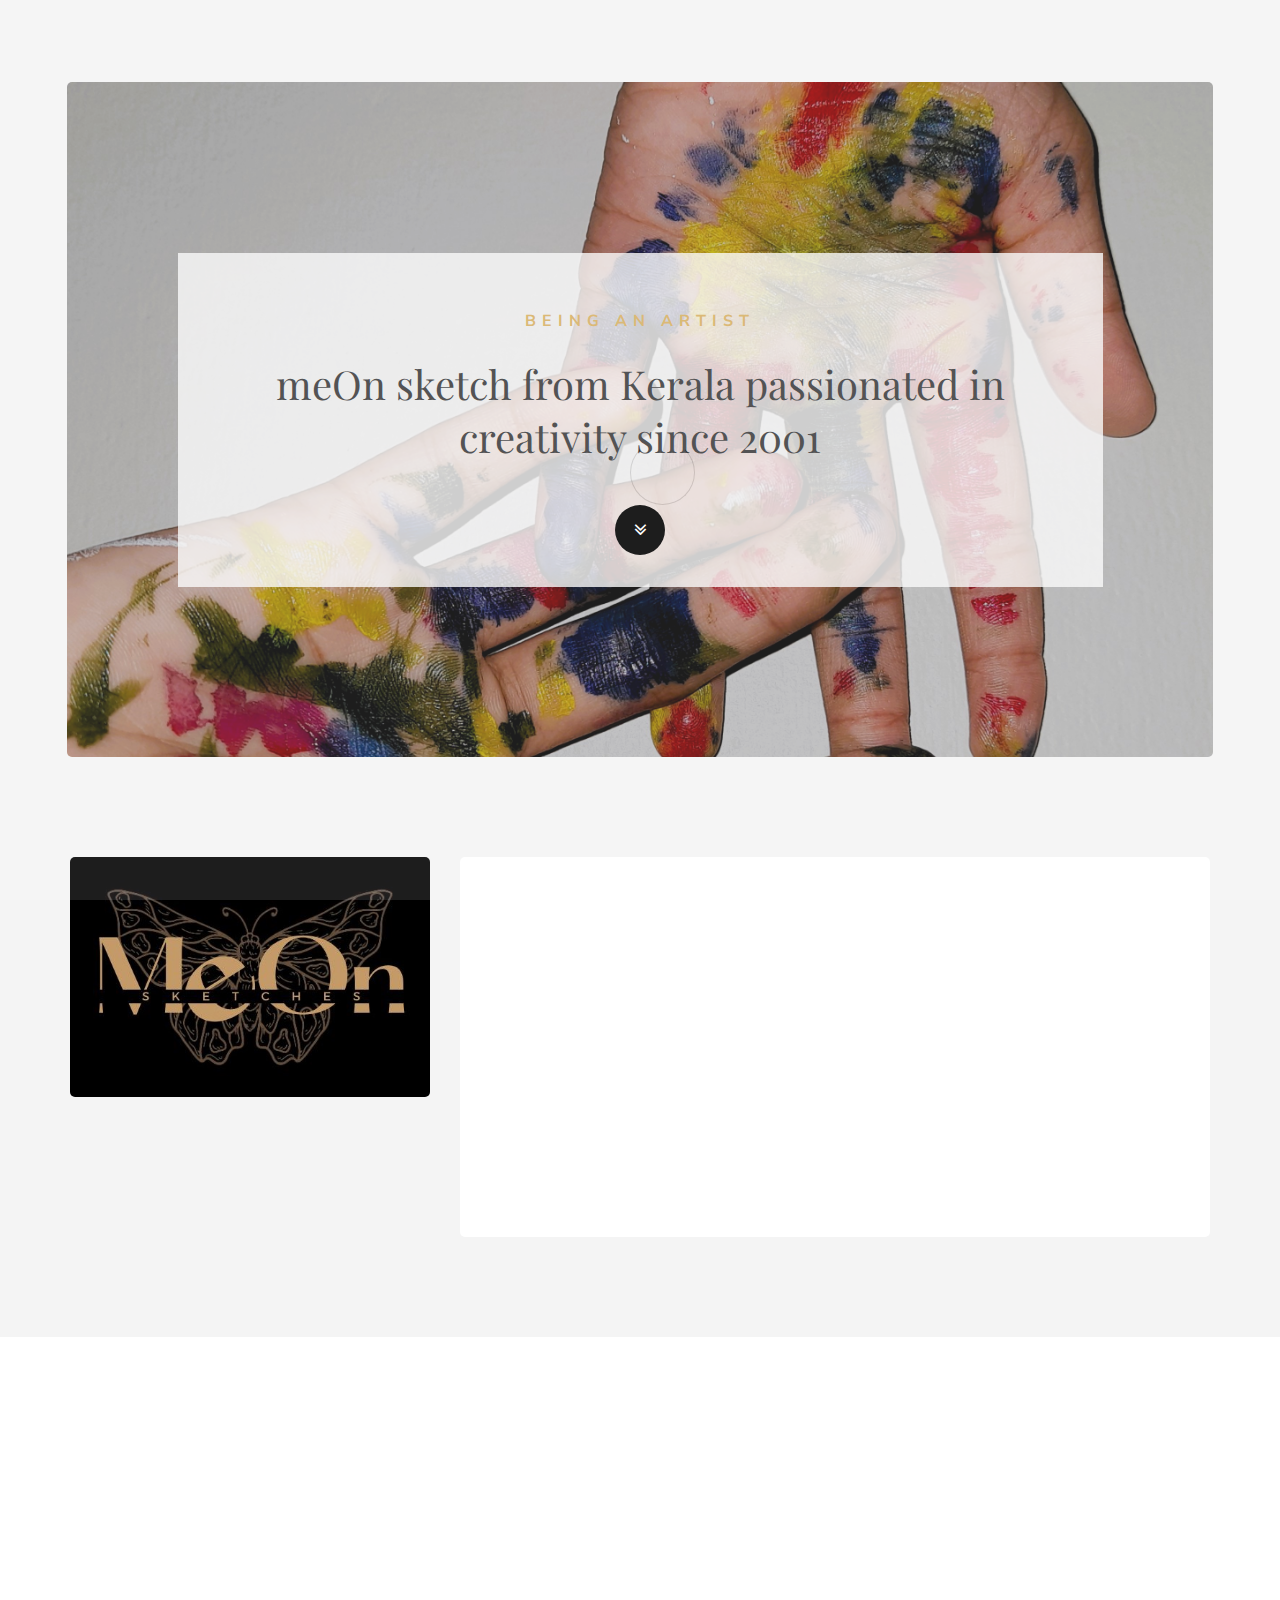
==== commit b7f655f5: "Update index.html" ====
--- a/index.html
+++ b/index.html
@@ -11,7 +11,7 @@
 
      <meta http-equiv="X-UA-Compatible" content="IE=Edge">
      <meta name="description" content="meonsketch">
-     <meta name="image" content="images/logo.jpg">
+     <meta property="og:image" content="https://github.com/thoyyibusman/meonsketch/blob/main/images/logo.jpg" />
      <meta name="keywords" content="">
      <meta name="author" content="meonsketch">
      <meta name="viewport" content="width=device-width, initial-scale=1, maximum-scale=1">
